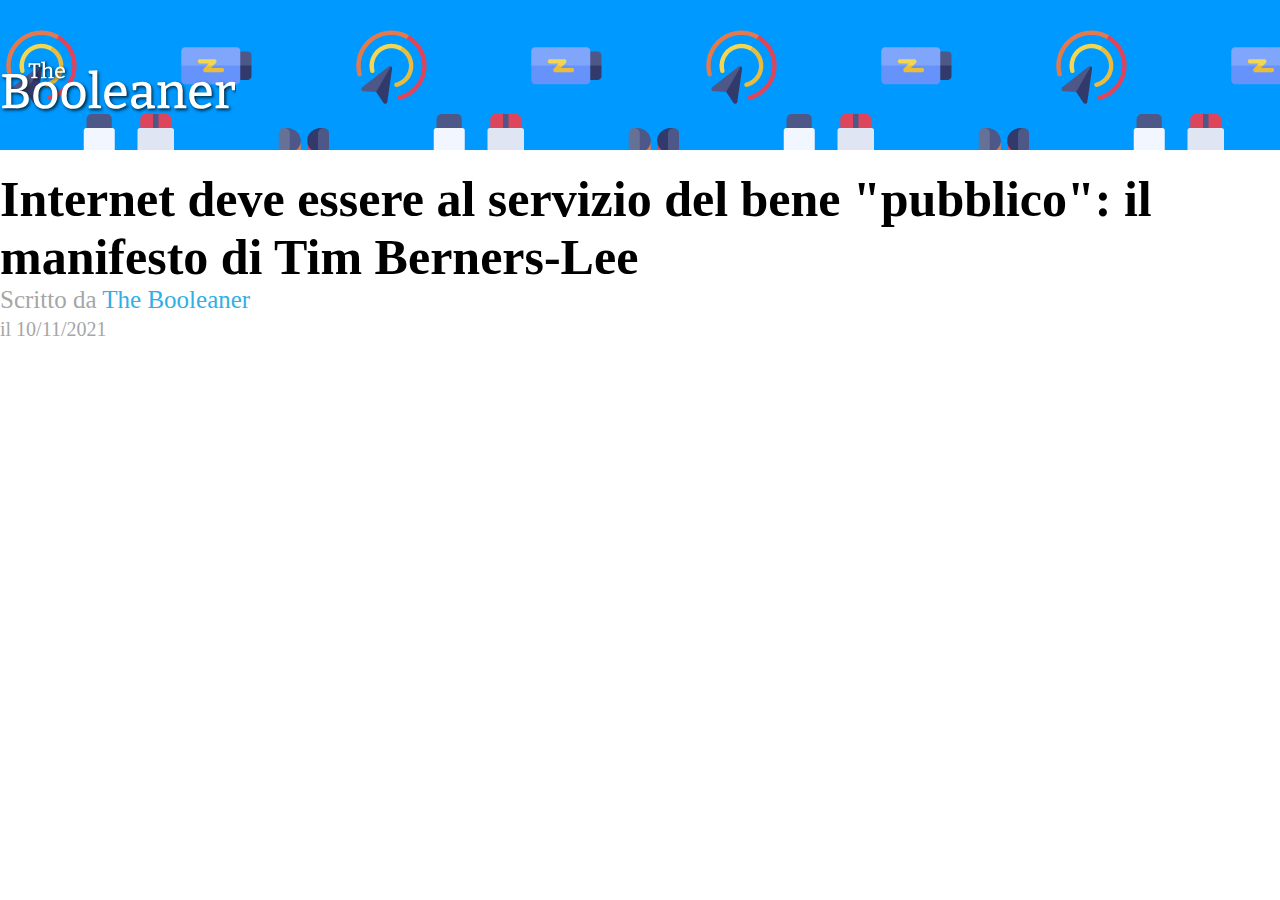
==== index.html @ 627f0293 "Added section title" ====
<!DOCTYPE html>
<html lang="en">
<head>
    <meta charset="UTF-8">
    <meta http-equiv="X-UA-Compatible" content="IE=edge">
    <meta name="viewport" content="width=device-width, initial-scale=1.0">
    <link rel="stylesheet" href="style.css">
    <title>The Booleaner</title>
</head>
<body>

    <header>
        <img id="logo" src="img/logo.svg" alt="">
    </header>

    <main>
        <div id="title">
            <strong>Internet deve essere al servizio del bene "pubblico": il manifesto di Tim Berners-Lee</strong>
        </div>
        <div class="subtitle">
            <span>Scritto da</span>
            <span id="Booleaner">The Booleaner</span>
            <br>
            <span id="date">il 10/11/2021</span>
        </div>
    </main>
    
</body>
</html>
---- style.css ----
body{
    margin: 0;
}

header{
    background-image: url('img/pattern.png');
    height: 150px;
    background-color: #0099ff;
}

#logo{
    height: 60px;
    margin-top: 60px;
}

#title{
    font-size: 50px;
    margin-top:20px;
}

.subtitle{
    color: #a6a6a6;
    font-size: 25px;
}

#Booleaner{
    color: #30afe7;
}

#date{
    font-size: 20px;
}
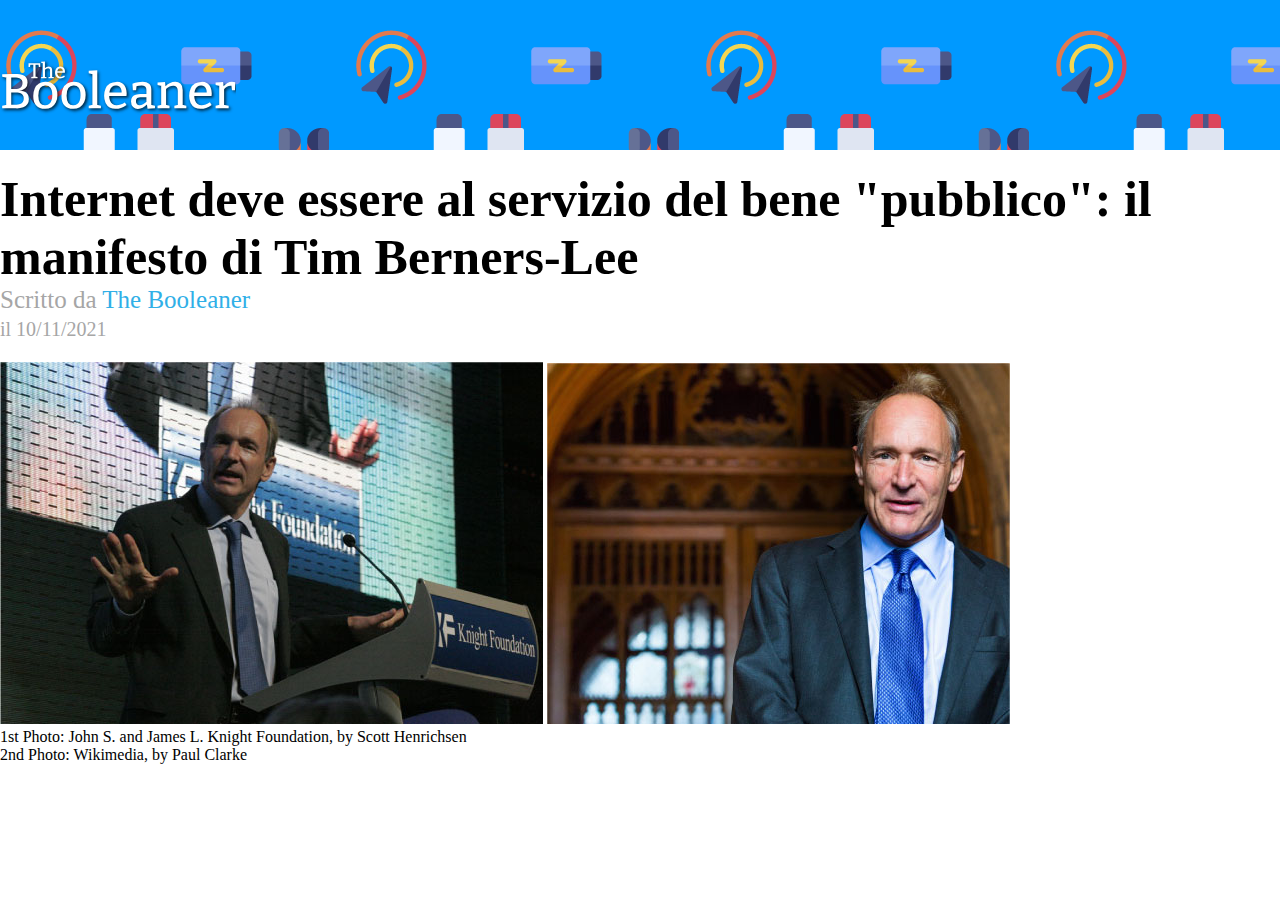
==== commit 9ac5323f: "Added section main images" ====
--- a/index.html
+++ b/index.html
@@ -14,6 +14,7 @@
     </header>
 
     <main>
+        <!-- Sezione Titolo -->
         <div id="title">
             <strong>Internet deve essere al servizio del bene "pubblico": il manifesto di Tim Berners-Lee</strong>
         </div>
@@ -23,6 +24,16 @@
             <br>
             <span id="date">il 10/11/2021</span>
         </div>
+
+        <div class="main_images">
+            <img src="img/tim-1.jpg" alt="">
+            <img src="img/tim-2.jpg" alt="">
+            <div>1st Photo: John S. and James L. Knight Foundation, by Scott Henrichsen</div>
+            <div>2nd Photo: Wikimedia, by Paul Clarke</div>
+        </div>
+
+        
+
     </main>
     
 </body>
--- a/style.css
+++ b/style.css
@@ -29,4 +29,8 @@
 
 #date{
     font-size: 20px;
+}
+
+.main_images{
+    margin-top: 20px;
 }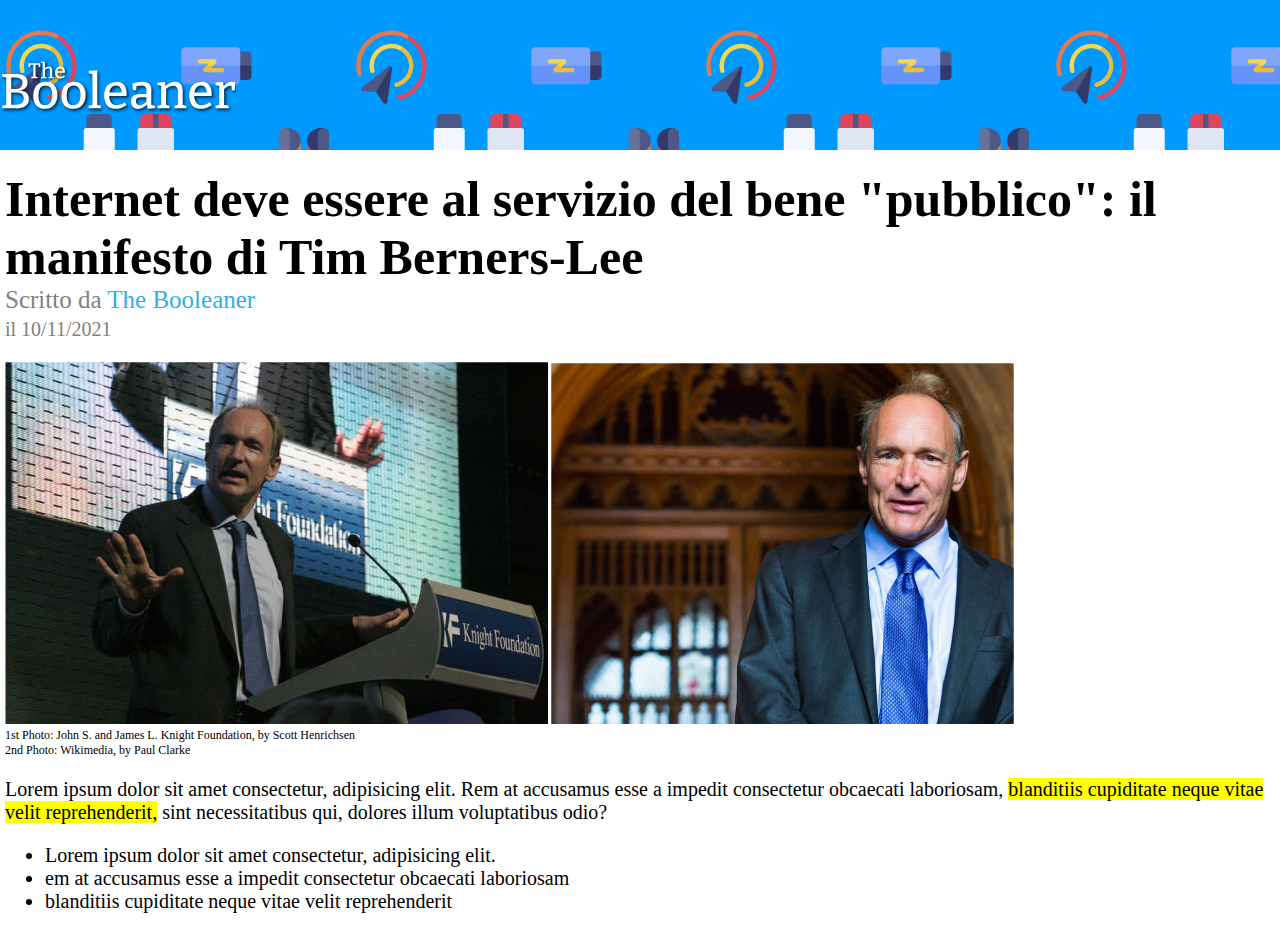
==== commit a7855131: "Added first paragraph and list" ====
--- a/index.html
+++ b/index.html
@@ -25,6 +25,7 @@
             <span id="date">il 10/11/2021</span>
         </div>
 
+        <!-- Sezione immagini principali -->
         <div class="main_images">
             <img src="img/tim-1.jpg" alt="">
             <img src="img/tim-2.jpg" alt="">
@@ -32,7 +33,15 @@
             <div>2nd Photo: Wikimedia, by Paul Clarke</div>
         </div>
 
+        <!-- Paragrafo e lista-->
+        <p>Lorem ipsum dolor sit amet consectetur, adipisicing elit. Rem at accusamus esse a impedit consectetur obcaecati laboriosam, <span class="highlighted">blanditiis cupiditate neque vitae velit reprehenderit,</span> sint necessitatibus qui, dolores illum voluptatibus odio?</p>
         
+        <ul>
+            <li>Lorem ipsum dolor sit amet consectetur, adipisicing elit.</li>
+            <li>em at accusamus esse a impedit consectetur obcaecati laboriosam</li>
+            <li>blanditiis cupiditate neque vitae velit reprehenderit</li>
+        </ul>
+
 
     </main>
     
--- a/style.css
+++ b/style.css
@@ -1,5 +1,6 @@
 body{
     margin: 0;
+    font-size: 20px;
 }
 
 header{
@@ -13,13 +14,17 @@
     margin-top: 60px;
 }
 
+main{
+    margin: 0 5px;
+}
+
 #title{
     font-size: 50px;
     margin-top:20px;
 }
 
 .subtitle{
-    color: #a6a6a6;
+    color: #808080;
     font-size: 25px;
 }
 
@@ -33,4 +38,10 @@
 
 .main_images{
     margin-top: 20px;
-}+    font-size: 12px;
+}
+
+.highlighted{
+    background-color: yellow;
+}
+
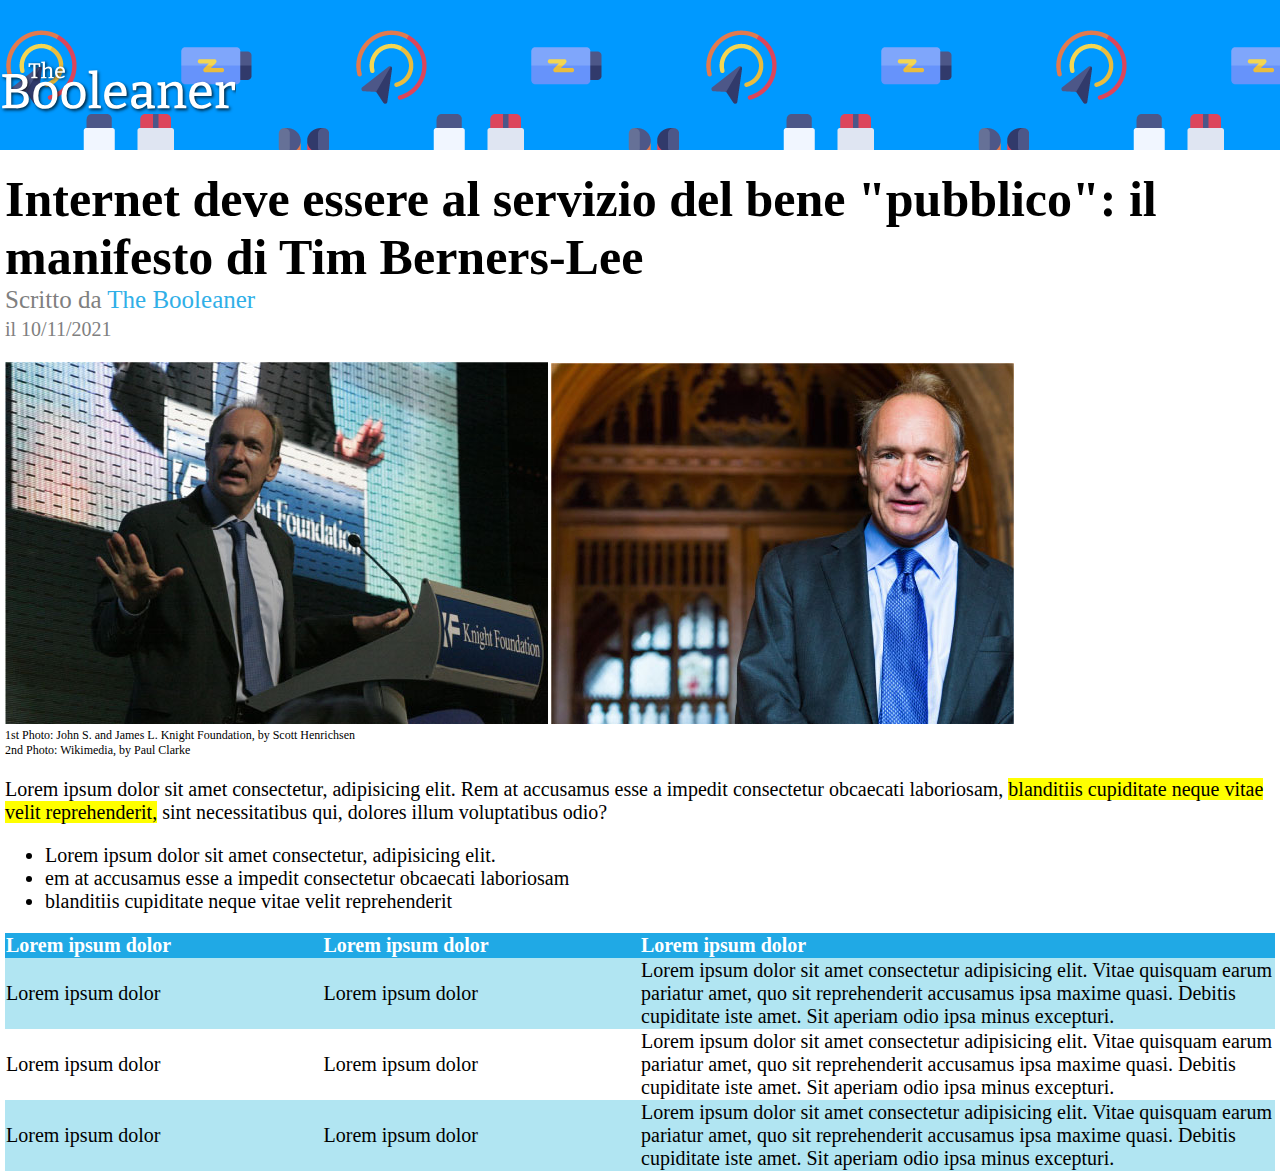
==== commit 65a48b54: "Added table" ====
--- a/index.html
+++ b/index.html
@@ -33,7 +33,7 @@
             <div>2nd Photo: Wikimedia, by Paul Clarke</div>
         </div>
 
-        <!-- Paragrafo e lista-->
+        <!-- Paragrafo e lista -->
         <p>Lorem ipsum dolor sit amet consectetur, adipisicing elit. Rem at accusamus esse a impedit consectetur obcaecati laboriosam, <span class="highlighted">blanditiis cupiditate neque vitae velit reprehenderit,</span> sint necessitatibus qui, dolores illum voluptatibus odio?</p>
         
         <ul>
@@ -42,6 +42,38 @@
             <li>blanditiis cupiditate neque vitae velit reprehenderit</li>
         </ul>
 
+        <!-- Tabella -->
+        <table>
+            <thead>
+                <tr>
+                    <th class="short_content">Lorem ipsum dolor</th>
+                    <th class="short_content">Lorem ipsum dolor</th>
+                    <th class="short_content">Lorem ipsum dolor</th>
+                </tr>
+            </thead>
+            <tbody class="blue_rows">
+                <tr>
+                    <td class="short_content">Lorem ipsum dolor</td>
+                    <td class="short_content">Lorem ipsum dolor</td>
+                    <td class="long_content">Lorem ipsum dolor sit amet consectetur adipisicing elit. Vitae quisquam earum pariatur amet, quo sit reprehenderit accusamus ipsa maxime quasi. Debitis cupiditate iste amet. Sit aperiam odio ipsa minus excepturi.</td>
+                </tr>
+            </tbody>
+            <tbody>
+                <tr>
+                    <td class="short_content">Lorem ipsum dolor</td>
+                    <td class="short_content">Lorem ipsum dolor</td>
+                    <td class="long_content">Lorem ipsum dolor sit amet consectetur adipisicing elit. Vitae quisquam earum pariatur amet, quo sit reprehenderit accusamus ipsa maxime quasi. Debitis cupiditate iste amet. Sit aperiam odio ipsa minus excepturi.</td>
+                </tr>
+            </tbody>
+            <tbody class="blue_rows">
+                <tr>
+                    <td class="short_content">Lorem ipsum dolor</td>
+                    <td class="short_content">Lorem ipsum dolor</td>
+                    <td class="long_content">Lorem ipsum dolor sit amet consectetur adipisicing elit. Vitae quisquam earum pariatur amet, quo sit reprehenderit accusamus ipsa maxime quasi. Debitis cupiditate iste amet. Sit aperiam odio ipsa minus excepturi.</td>
+                </tr>
+            </tbody>
+        </table>
+
 
     </main>
     
--- a/style.css
+++ b/style.css
@@ -45,3 +45,25 @@
     background-color: yellow;
 }
 
+table {
+    border-spacing: 0; /*Per togliere spazio tra le colonne della table*/
+} 
+
+.short_content{
+    width: 20%;
+    text-align: left;
+}
+
+.long_content{
+    width: 40%;
+}
+
+thead{
+    background: #20a9e5;
+    color: white;
+}
+
+.blue_rows{
+    background: #b1e5f2;
+}
+
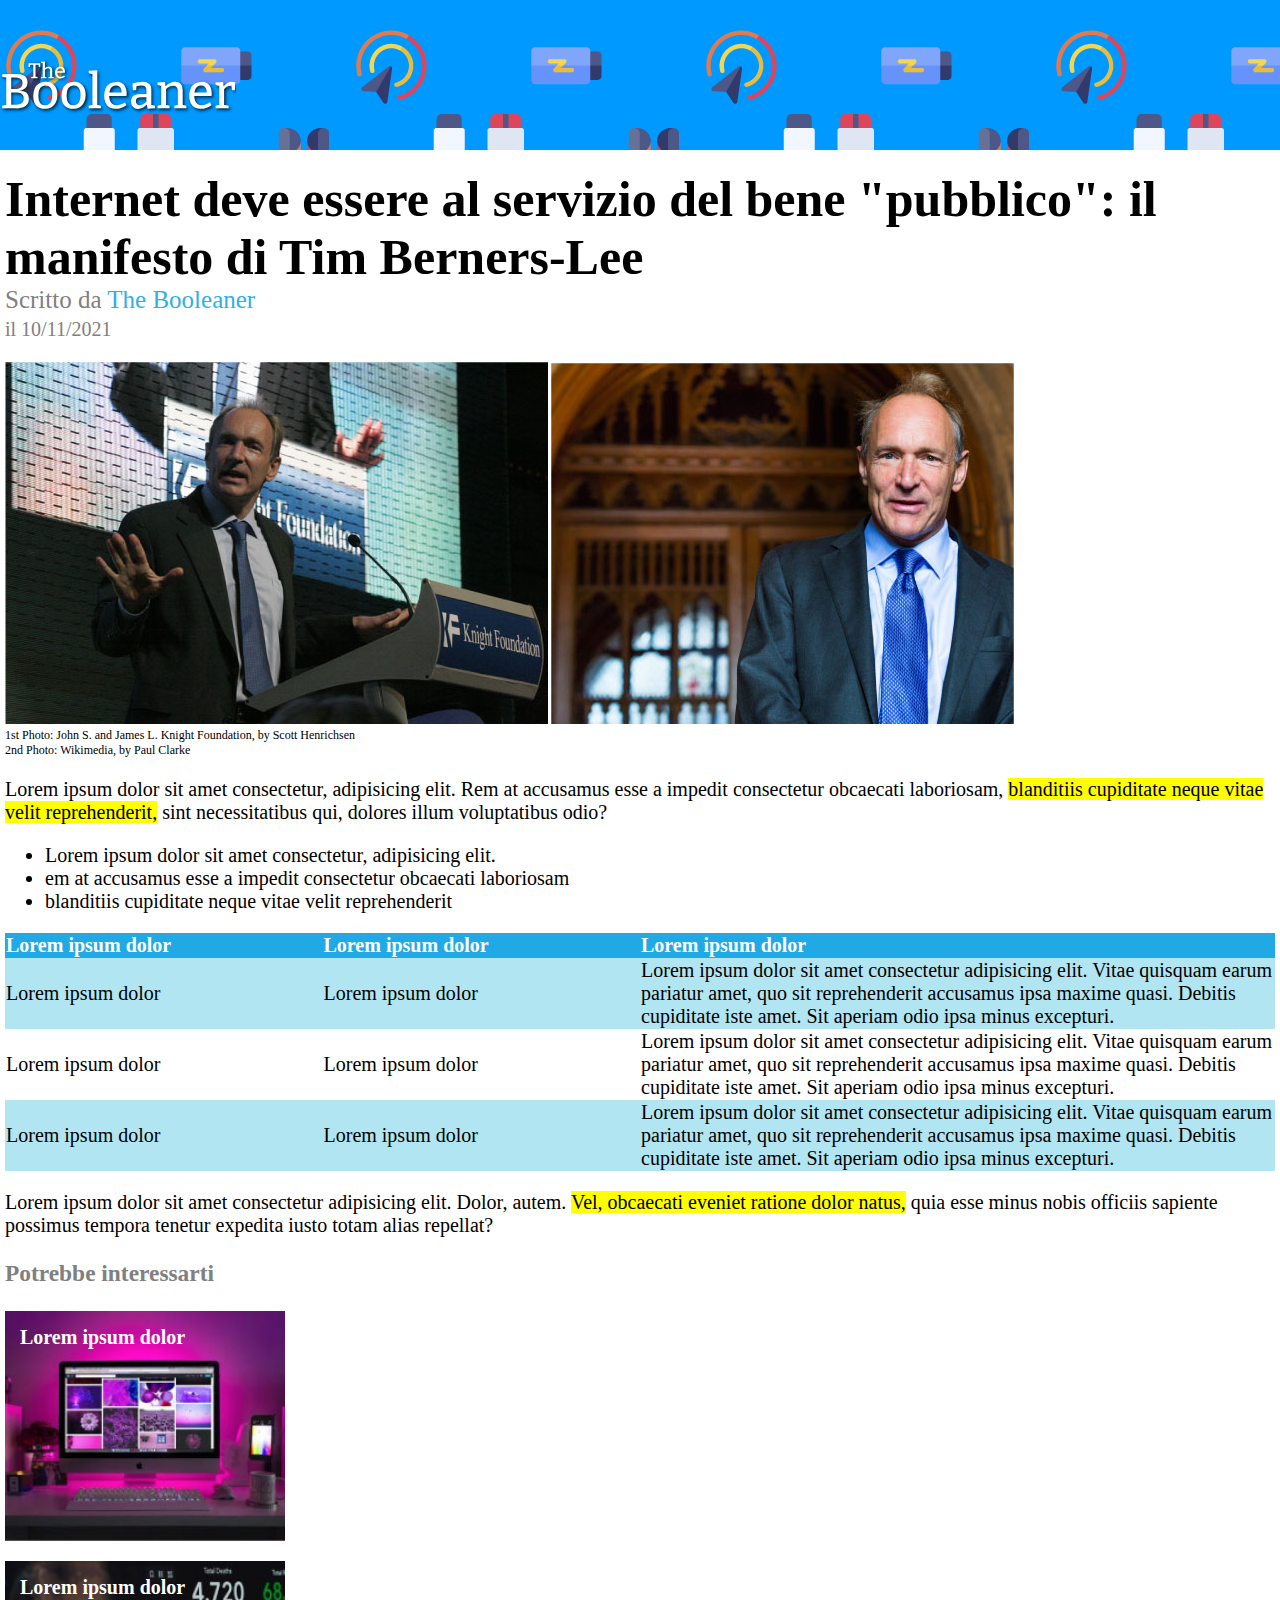
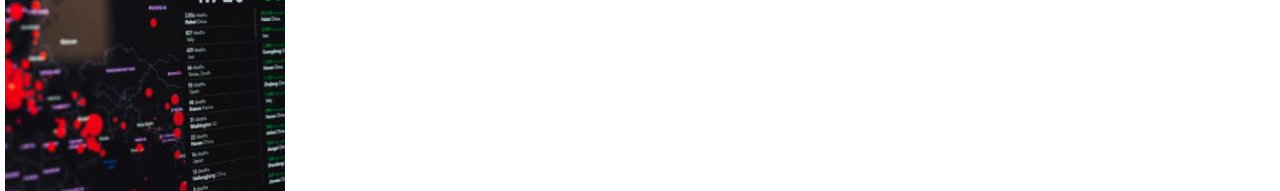
==== commit 49ee5edf: "Added last paragraph e "potrebbe interessarti"" ====
--- a/index.html
+++ b/index.html
@@ -74,6 +74,13 @@
             </tbody>
         </table>
 
+        <!-- Ultimo paragrafo e potrebbe interessarti -->
+        <p>Lorem ipsum dolor sit amet consectetur adipisicing elit. Dolor, autem. <span class="highlighted">Vel, obcaecati eveniet ratione dolor natus,</span> quia esse minus nobis officiis sapiente possimus tempora tenetur expedita iusto totam alias repellat?</p>
+
+        <h3>Potrebbe interessarti</h3>
+
+        <div id="monitor" class="closing_info"><strong>Lorem ipsum dolor</strong></div>
+        <div id="graph" class="closing_info"><strong>Lorem ipsum dolor</strong></div>
 
     </main>
     
--- a/style.css
+++ b/style.css
@@ -67,3 +67,25 @@
     background: #b1e5f2;
 }
 
+h3{
+    color: #808080;
+}
+
+#monitor{
+    background-image: url(img/monitor.jpg);
+    margin-bottom: 20px;
+}
+
+#graph{
+    background-image: url(img/graph.jpg);
+}
+
+.closing_info{
+    height: 200px;
+    width: 250px;
+    background-size: cover;
+    background-position: center;
+    color: white;
+    padding: 15px;
+}
+
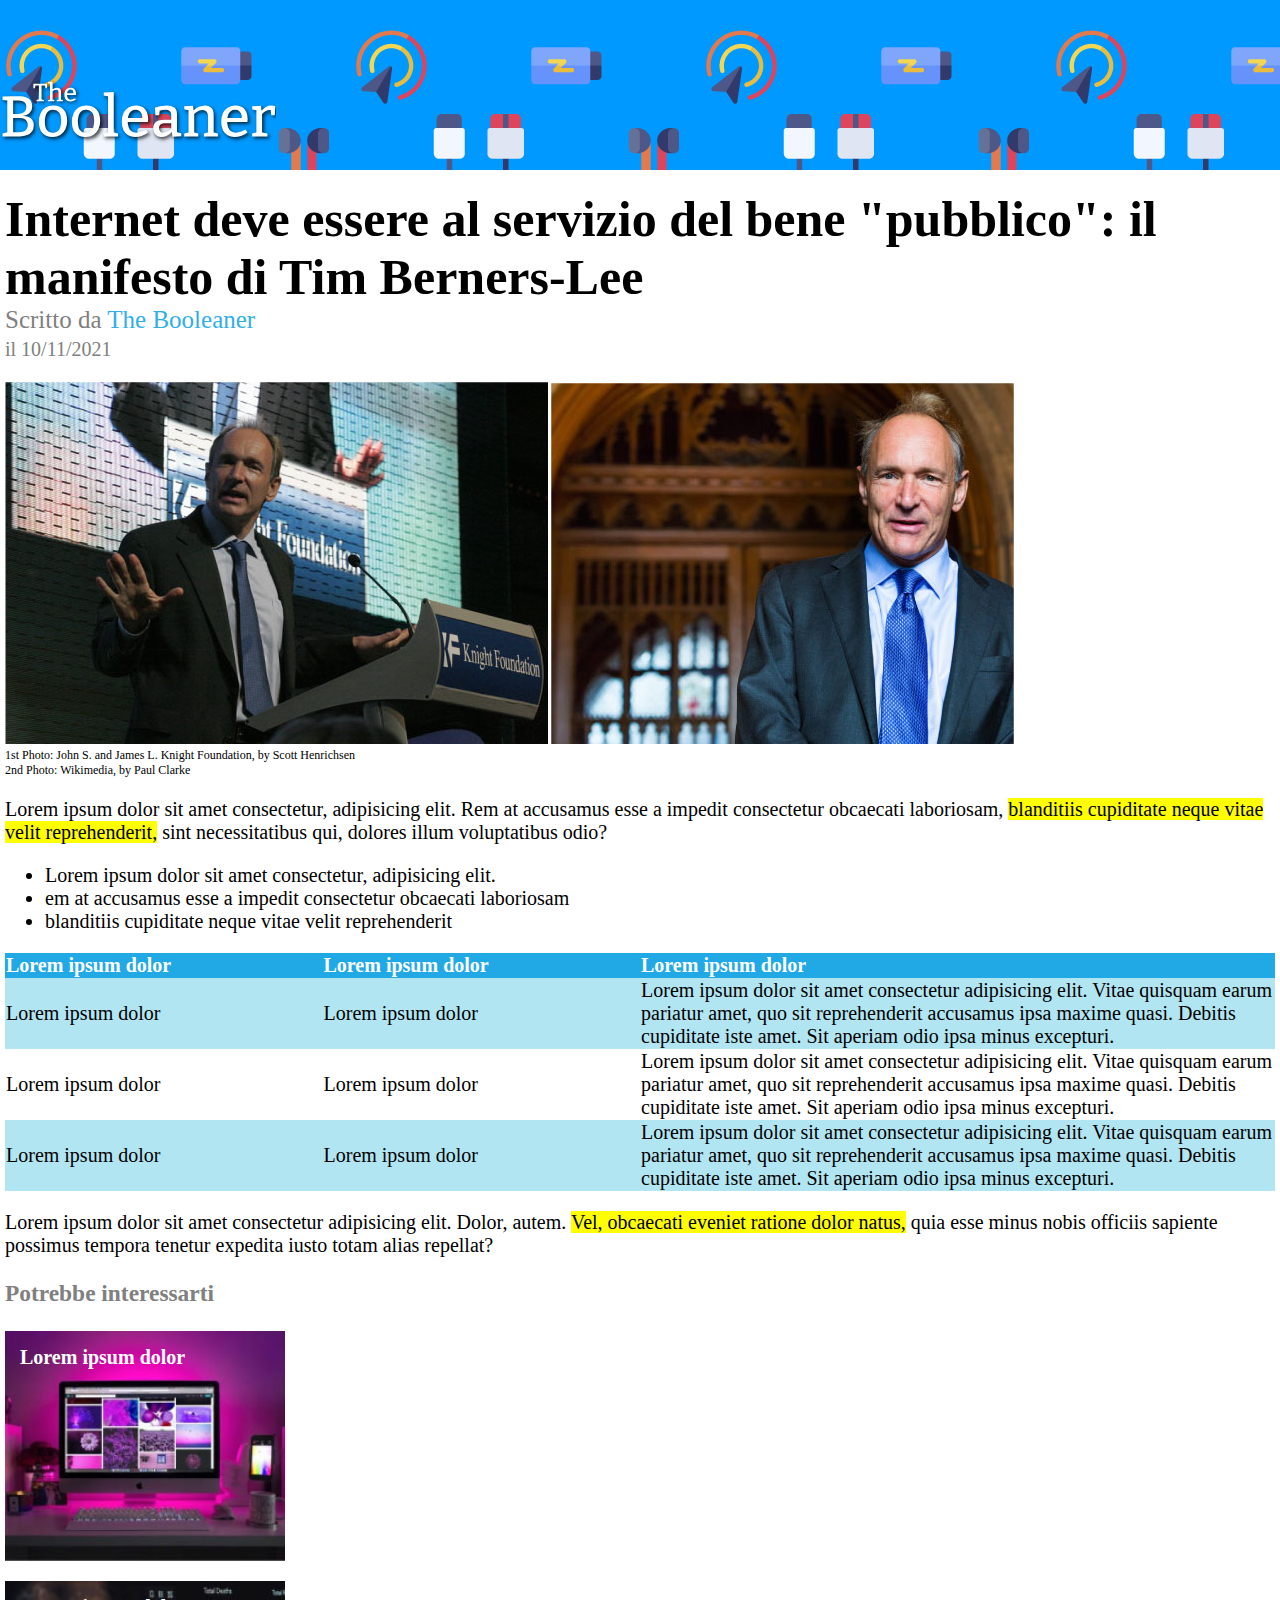
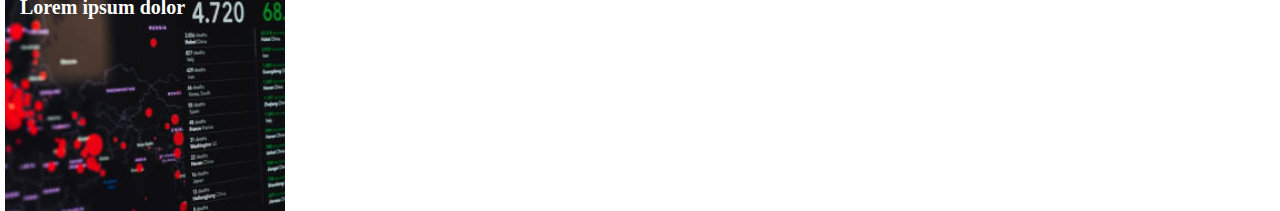
==== commit ed77e240: "Added corrections" ====
--- a/index.html
+++ b/index.html
@@ -18,9 +18,8 @@
         <div id="title">
             <strong>Internet deve essere al servizio del bene "pubblico": il manifesto di Tim Berners-Lee</strong>
         </div>
-        <div class="subtitle">
-            <span>Scritto da</span>
-            <span id="Booleaner">The Booleaner</span>
+        <div id="subtitle">
+            Scritto da <span id="Booleaner">The Booleaner</span>
             <br>
             <span id="date">il 10/11/2021</span>
         </div>
--- a/style.css
+++ b/style.css
@@ -5,13 +5,13 @@
 
 header{
     background-image: url('img/pattern.png');
-    height: 150px;
+    height: 170px;
     background-color: #0099ff;
 }
 
 #logo{
-    height: 60px;
-    margin-top: 60px;
+    height: 70px;
+    margin-top: 80px;
 }
 
 main{
@@ -23,7 +23,7 @@
     margin-top:20px;
 }
 
-.subtitle{
+#subtitle{
     color: #808080;
     font-size: 25px;
 }
@@ -46,7 +46,7 @@
 }
 
 table {
-    border-spacing: 0; /*Per togliere spazio tra le colonne della table*/
+    border-collapse: collapse; /*Per togliere spazio tra le colonne della table*/
 } 
 
 .short_content{
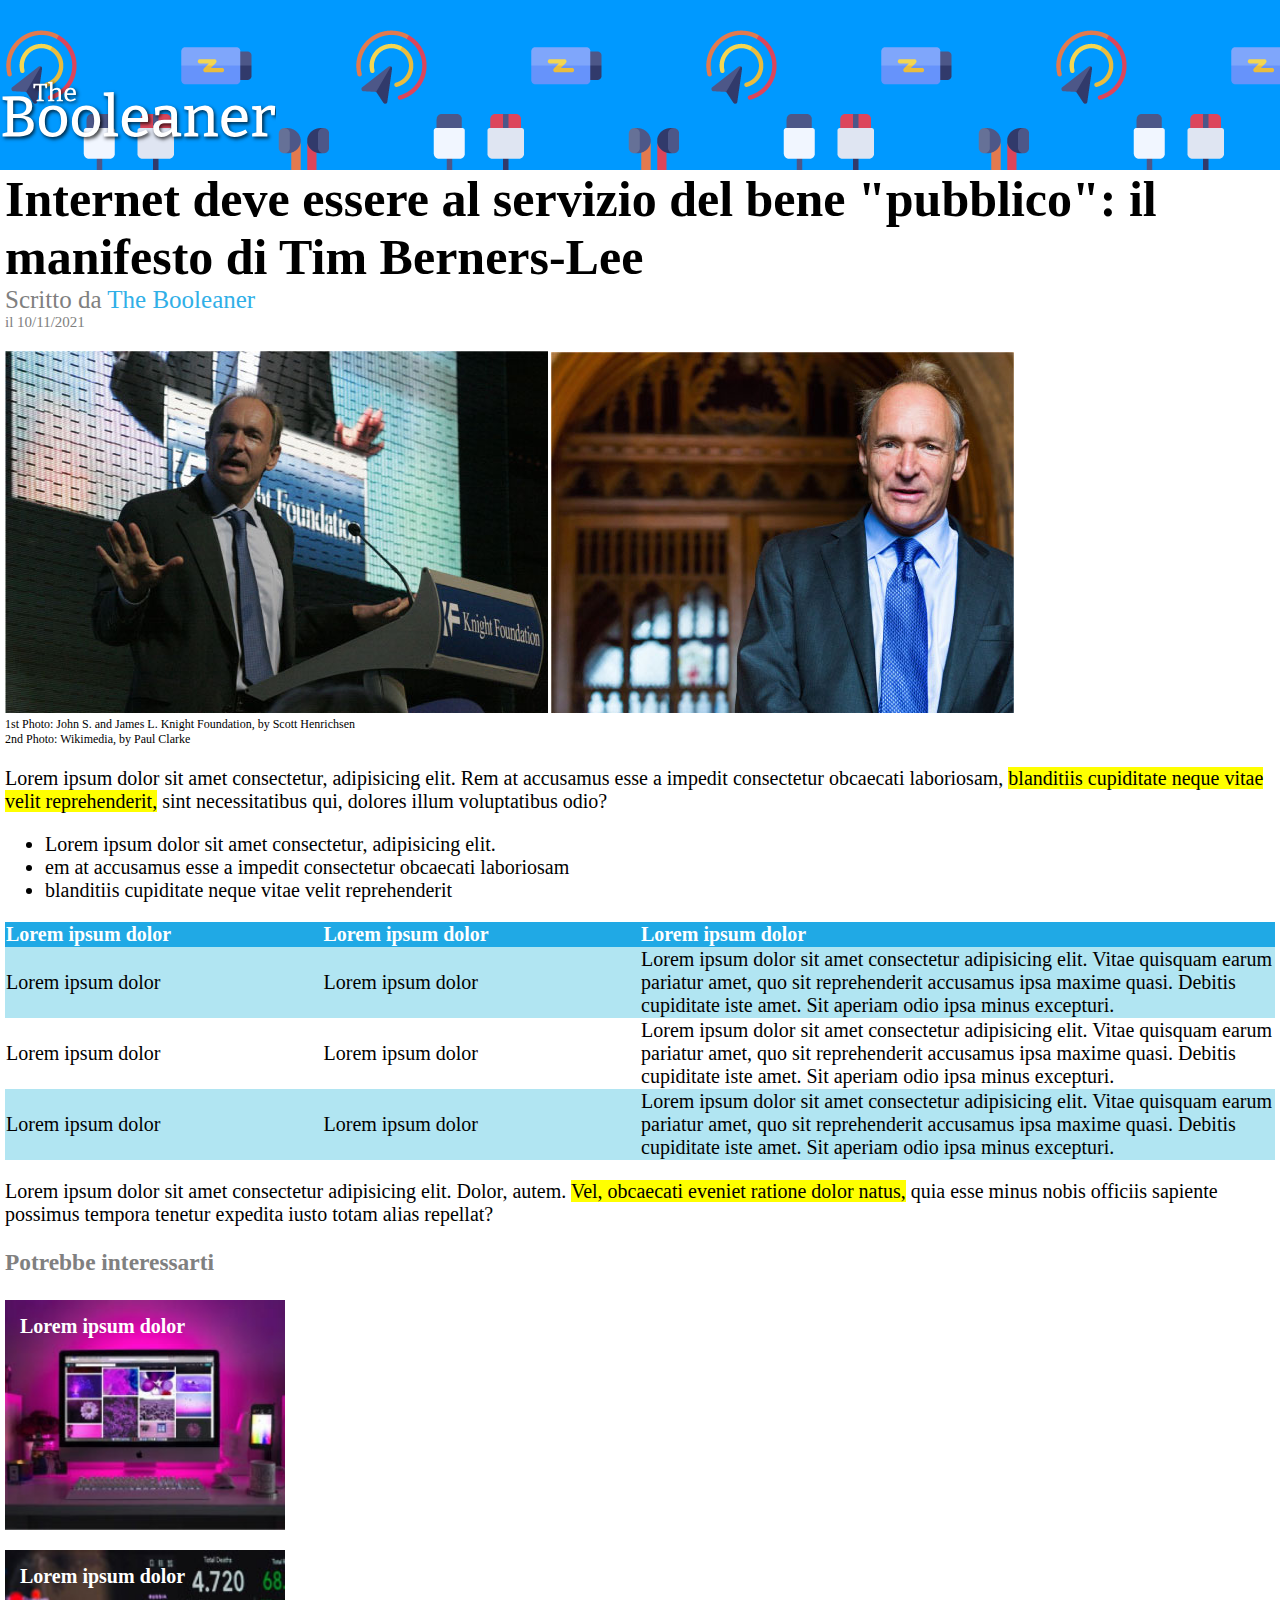
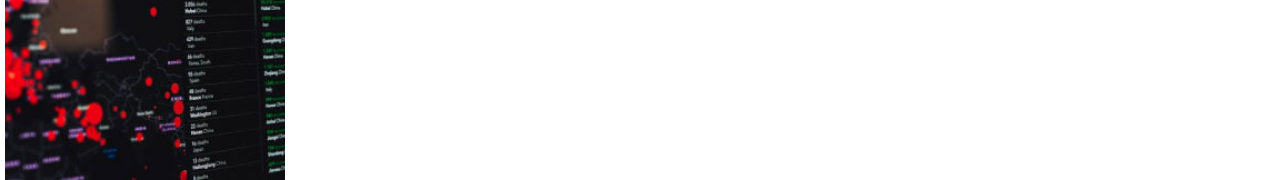
==== commit a3add1a1: "Adjusted font size" ====
--- a/index.html
+++ b/index.html
@@ -20,8 +20,7 @@
         </div>
         <div id="subtitle">
             Scritto da <span id="Booleaner">The Booleaner</span>
-            <br>
-            <span id="date">il 10/11/2021</span>
+            <div id="date">il 10/11/2021</div>
         </div>
 
         <!-- Sezione immagini principali -->
--- a/style.css
+++ b/style.css
@@ -20,7 +20,6 @@
 
 #title{
     font-size: 50px;
-    margin-top:20px;
 }
 
 #subtitle{
@@ -33,7 +32,7 @@
 }
 
 #date{
-    font-size: 20px;
+    font-size: 15px;
 }
 
 .main_images{
